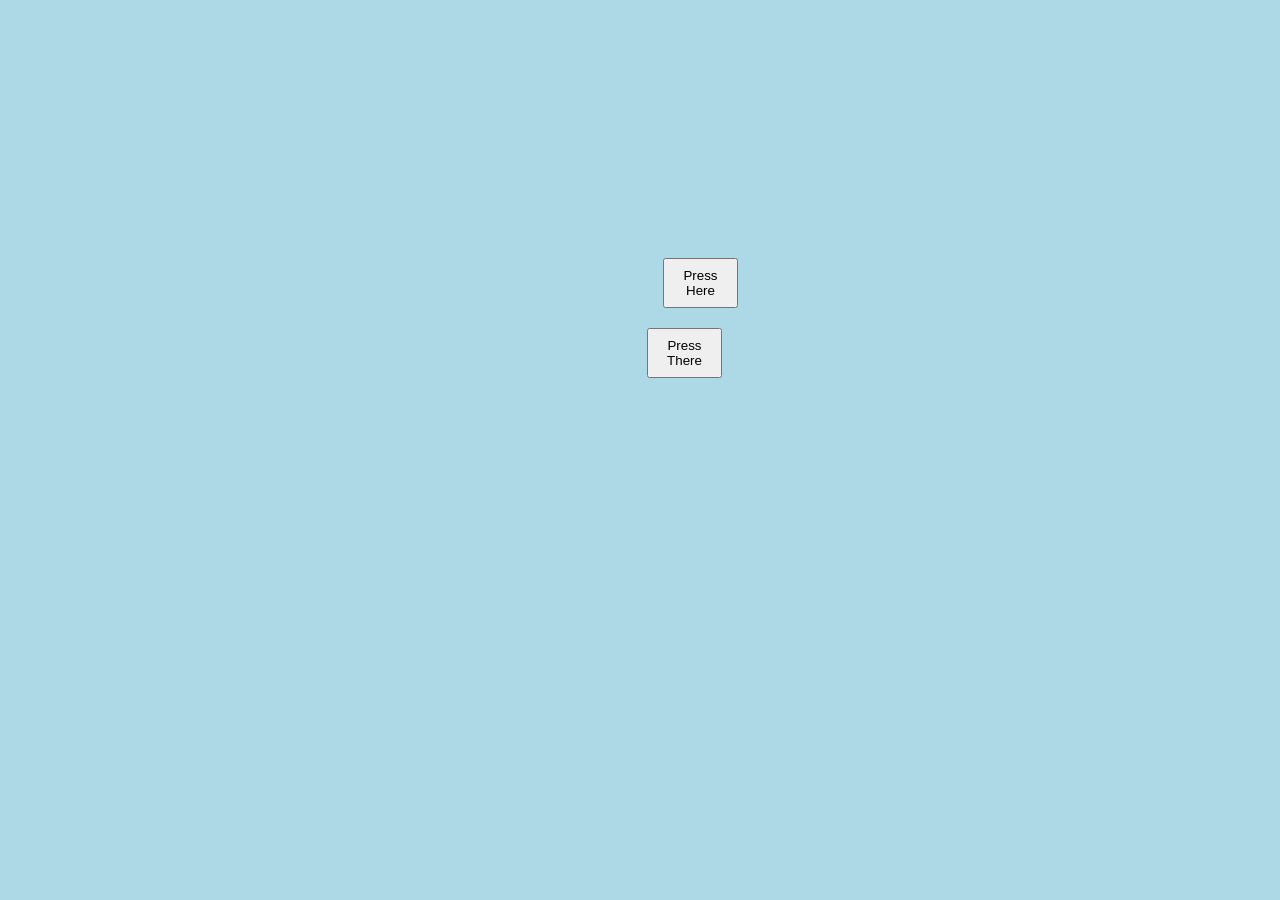
==== index.html @ 1ba6ceb9 "Template code added to all files.  Prepared to begin developing and debugging process." ====
<!DOCTYPE html>
<html lang="en">
<head>
    <meta charset="UTF-8">
    <meta name="viewport" content="width=device-width, initial-scale=1.0">
    <meta http-equiv="X-UA-Compatible" content="IE=edge">
    <title>PreCourse Project</title>
    <link rel="stylesheet" type="text/css" href="styles.css">
</head>

<body>
    <div class="Yolosoy">
        <button class="here" onclick="tapHere()">Press Here</button>
        <button class="there" onclick="tapThere()">Press There</button>
    </div>
    
    <script src="app.js"></script>
</body>
</html>
---- styles.css ----
body {
    background-color: lightblue;
    color: black;
}

.Yolosoy {
    background-image: url('');
    background-repeat: no-repeat;
    height: 875px;
    background-size: cover;
}

.here {
    height: 50px;
    width: 75px;
    transform: translate(655px, 250px);
}

.there {
    height: 50px;
    width: 75px;
    transform: translate(560px, 320px);
}
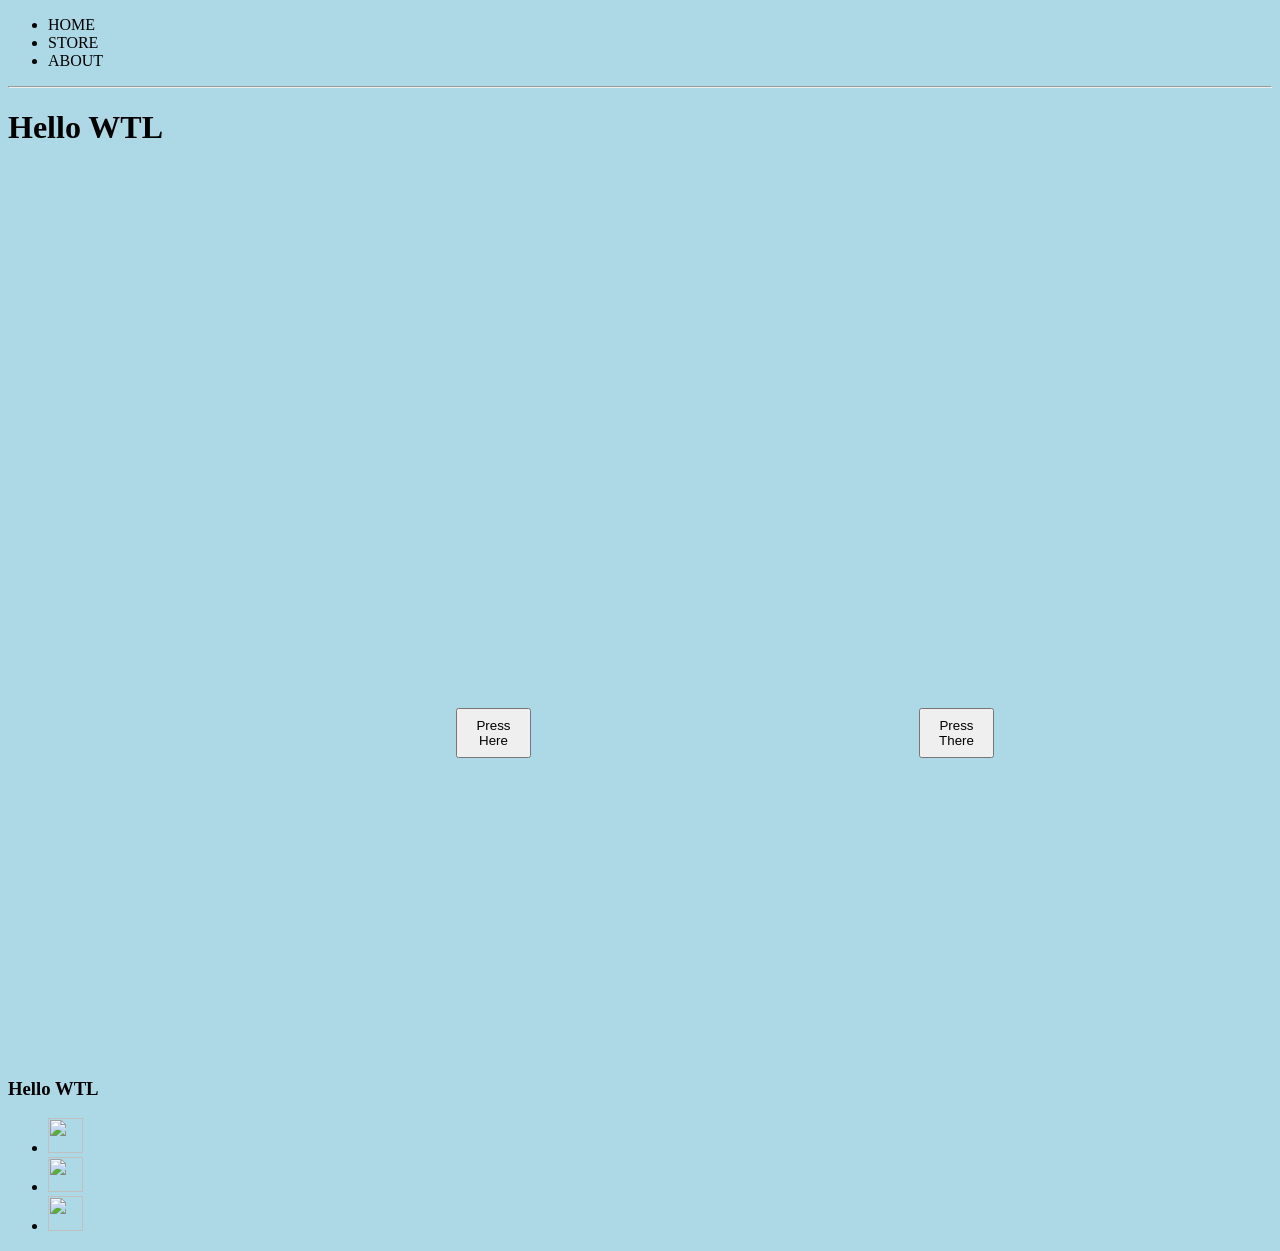
==== commit bbdd181a: "Modified the index page to include a nav bar, header, footer, and an image with no background image." ====
--- a/index.html
+++ b/index.html
@@ -9,10 +9,35 @@
 </head>
 
 <body>
+    <header>
+        <nav>
+            <ul>
+                <li>HOME</li>
+                <li>STORE</li>
+                <li>ABOUT</li>
+            </ul>
+        </nav>
+        <hr>
+        <h1>Hello WTL</h1>
+    </header>
+    <!-- <section>
+        <h2>ABOUT</h2>
+        <p>Lorem ipsum dolor sit amet, consectetur adipiscing elit. Etiam tempor sem non ullamcorper ullamcorper. Praesent euismod lacus malesuada dolor tempor venenatis. Mauris velit nisl, posuere ut quam eu, auctor euismod urna. Suspendisse potenti. Nullam sit amet sagittis justo. Morbi hendrerit eget erat non aliquam. Vivamus scelerisque pellentesque nibh, sit amet suscipit dolor blandit vitae. Nulla et ante consequat, suscipit lectus id, auctor lectus. Fusce in est vel tellus porttitor ullamcorper. Vestibulum elementum nulla nulla, viverra gravida justo viverra nec. Pellentesque gravida, tortor vel tincidunt interdum, ante justo convallis odio, sed mattis purus ante in nunc. Nunc at dapibus diam.</p>
+        <img src="https://m.media-amazon.com/images/M/MV5BMTY5NzA4NDg4MV5BMl5BanBnXkFtZTgwNzQ4OTQ5NjE@._V1_.jpg">
+        <p>Lorem ipsum dolor sit amet, consectetur adipiscing elit. Etiam tempor sem non ullamcorper ullamcorper. Praesent euismod lacus malesuada dolor tempor venenatis. Mauris velit nisl, posuere ut quam eu, auctor euismod urna. Suspendisse potenti. Nullam sit amet sagittis justo. Morbi hendrerit eget erat non aliquam. Vivamus scelerisque pellentesque nibh, sit amet suscipit dolor blandit vitae. Nulla et ante consequat, suscipit lectus id, auctor lectus. Fusce in est vel tellus porttitor ullamcorper. Vestibulum elementum nulla nulla, viverra gravida justo viverra nec. Pellentesque gravida, tortor vel tincidunt interdum, ante justo convallis odio, sed mattis purus ante in nunc. Nunc at dapibus diam.</p>
+    </section> moved to about.html -->
     <div class="Yolosoy">
         <button class="here" onclick="tapHere()">Press Here</button>
         <button class="there" onclick="tapThere()">Press There</button>
     </div>
+    <footer>
+        <h3>Hello WTL</h3>
+        <ul>
+            <li><img src="https://thumb.wikimedia.org/wikipedia/commons/thumb/0/09/YouTube_full-color_icon_%282017%29.svg/3840px-YouTube_full-color_icon_%282017%29.svg.png?utm_source=commons.wikimedia.org&utm_campaign=index&utm_content=thumbnail"></li>
+            <li><img src="https://encrypted-tbn0.gstatic.com/images?q=tbn:ANd9GcRi4vO2Y-AGLtKgHyDDkLZFFm20amIgrEs2sCVu4K7x3g&s=10"></li>
+            <li><img src="https://encrypted-tbn0.gstatic.com/images?q=tbn:ANd9GcTI6m4envkNDxalMSDXvlg7dgdpRh-Kb-146QSf4Ej5hg&s"></li>
+        </ul>
+    </footer>
     
     <script src="app.js"></script>
 </body>
--- a/styles.css
+++ b/styles.css
@@ -4,20 +4,25 @@
 }
 
 .Yolosoy {
-    background-image: url('');
+    background-image: url('https://storage.ko-fi.com/cdn/useruploads/display/c557a8e5-7971-49a3-acf5-51f0ad4756f5_file_0000000096988230abc270a99b1688be.png');
     background-repeat: no-repeat;
-    height: 875px;
     background-size: cover;
+    height: 99vh;
 }
 
 .here {
     height: 50px;
     width: 75px;
-    transform: translate(655px, 250px);
+    transform: translate(35vw, 60vh);
 }
 
 .there {
     height: 50px;
     width: 75px;
-    transform: translate(560px, 320px);
-}  +    transform: translate(65vw, 60vh);
+}
+
+footer img {
+    height: 35px;
+    width: 35px
+}
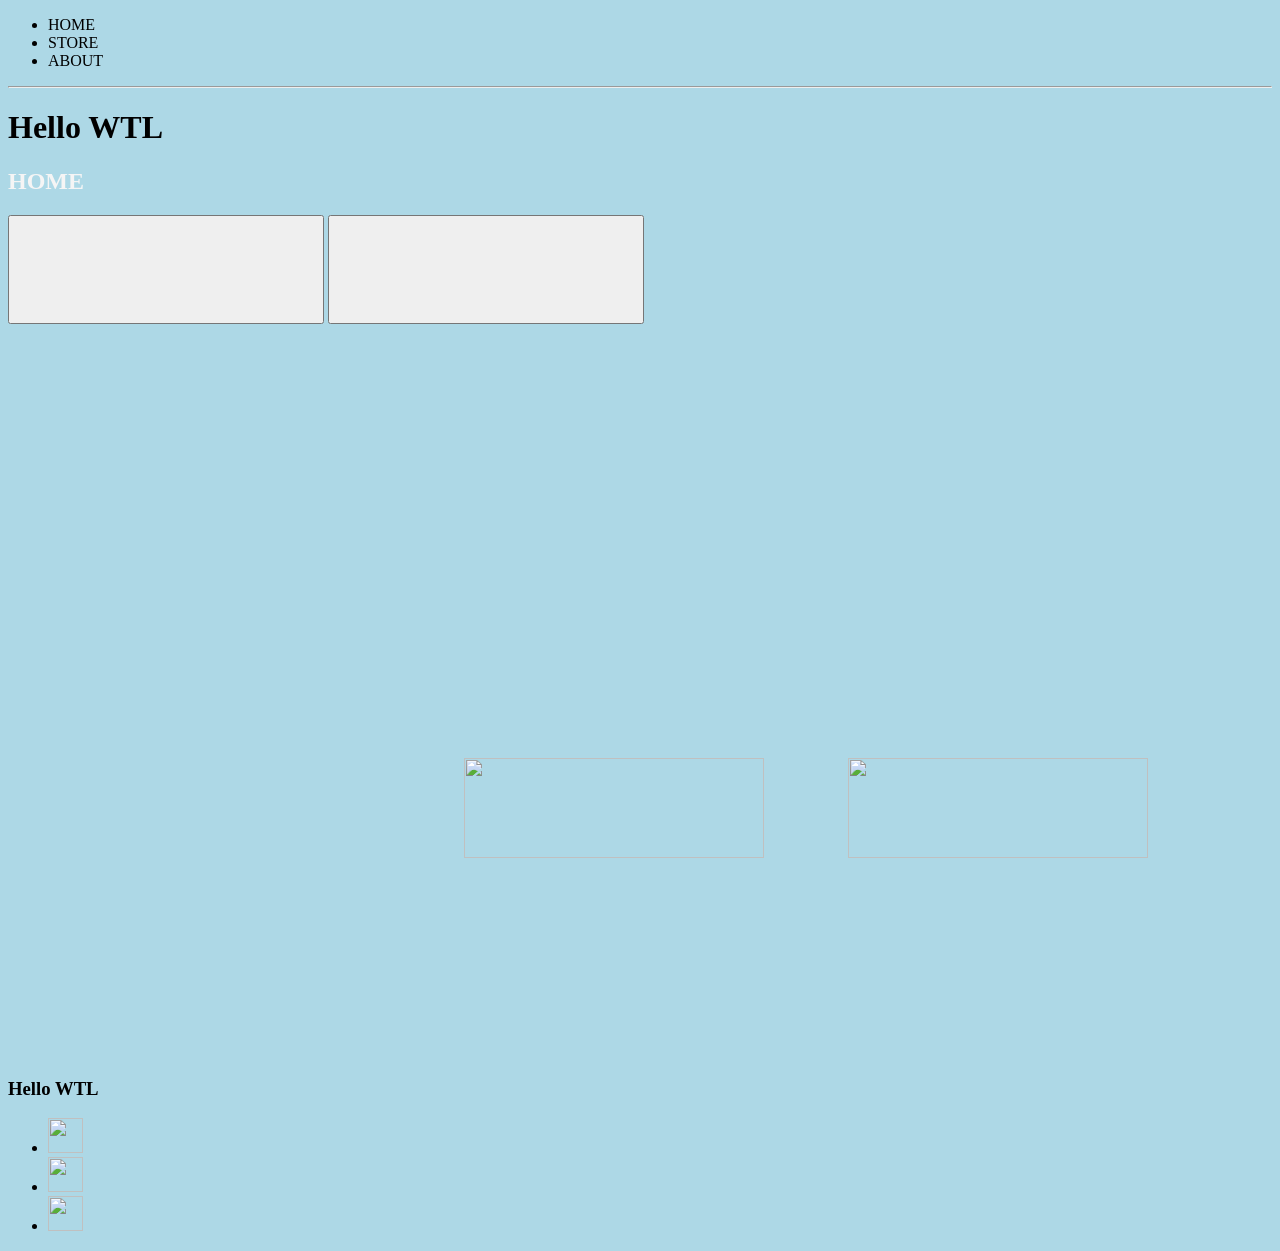
==== commit 5ccc1af7: "Added a store page. Had trouble with about and deleted it revived it edited it.  Saving progress bef" ====
--- a/index.html
+++ b/index.html
@@ -4,7 +4,7 @@
     <meta charset="UTF-8">
     <meta name="viewport" content="width=device-width, initial-scale=1.0">
     <meta http-equiv="X-UA-Compatible" content="IE=edge">
-    <title>PreCourse Project</title>
+    <title>WTL-HOME</title>
     <link rel="stylesheet" type="text/css" href="styles.css">
 </head>
 
@@ -27,8 +27,15 @@
         <p>Lorem ipsum dolor sit amet, consectetur adipiscing elit. Etiam tempor sem non ullamcorper ullamcorper. Praesent euismod lacus malesuada dolor tempor venenatis. Mauris velit nisl, posuere ut quam eu, auctor euismod urna. Suspendisse potenti. Nullam sit amet sagittis justo. Morbi hendrerit eget erat non aliquam. Vivamus scelerisque pellentesque nibh, sit amet suscipit dolor blandit vitae. Nulla et ante consequat, suscipit lectus id, auctor lectus. Fusce in est vel tellus porttitor ullamcorper. Vestibulum elementum nulla nulla, viverra gravida justo viverra nec. Pellentesque gravida, tortor vel tincidunt interdum, ante justo convallis odio, sed mattis purus ante in nunc. Nunc at dapibus diam.</p>
     </section> moved to about.html -->
     <div class="Yolosoy">
-        <button class="here" onclick="tapHere()">Press Here</button>
-        <button class="there" onclick="tapThere()">Press There</button>
+        <h2 style="color:whitesmoke">HOME</h2>
+        <button type="button" class="here" onclick="tapHere()">
+            <img src="https://storage.ko-fi.com/cdn/useruploads/display/946bac7b-2cb2-4448-b88b-2507d2bff962_file_00000000b67481f688b21624b3c36fe6.png">
+            <!-- Press Here - Find a way to make the 2 "here" buttons one. -->
+        </button>
+        <button type="button" class="there" onclick="tapThere()">
+            <img src="https://storage.ko-fi.com/cdn/useruploads/display/e5dec1f5-1f02-4754-909f-7c7e48d6247f_file_00000000d97481f59314b0d8c5309913.png">
+            <!-- Press There - Find a way to make the 2 "here" buttons one. -->
+        </button>
     </div>
     <footer>
         <h3>Hello WTL</h3>
--- a/styles.css
+++ b/styles.css
@@ -1,6 +1,6 @@
 body {
     background-color: lightblue;
-    color: black;
+    
 }
 
 .Yolosoy {
@@ -10,19 +10,19 @@
     height: 99vh;
 }
 
-.here {
-    height: 50px;
-    width: 75px;
+.here img {
+    height: 100px;
+    width: 300px;
     transform: translate(35vw, 60vh);
 }
 
-.there {
-    height: 50px;
-    width: 75px;
-    transform: translate(65vw, 60vh);
+.there img {
+    height: 100px;
+    width: 300px;
+    transform: translate(40vw, 60vh);
 }
 
 footer img {
     height: 35px;
-    width: 35px
+    width: 35px;
 }
